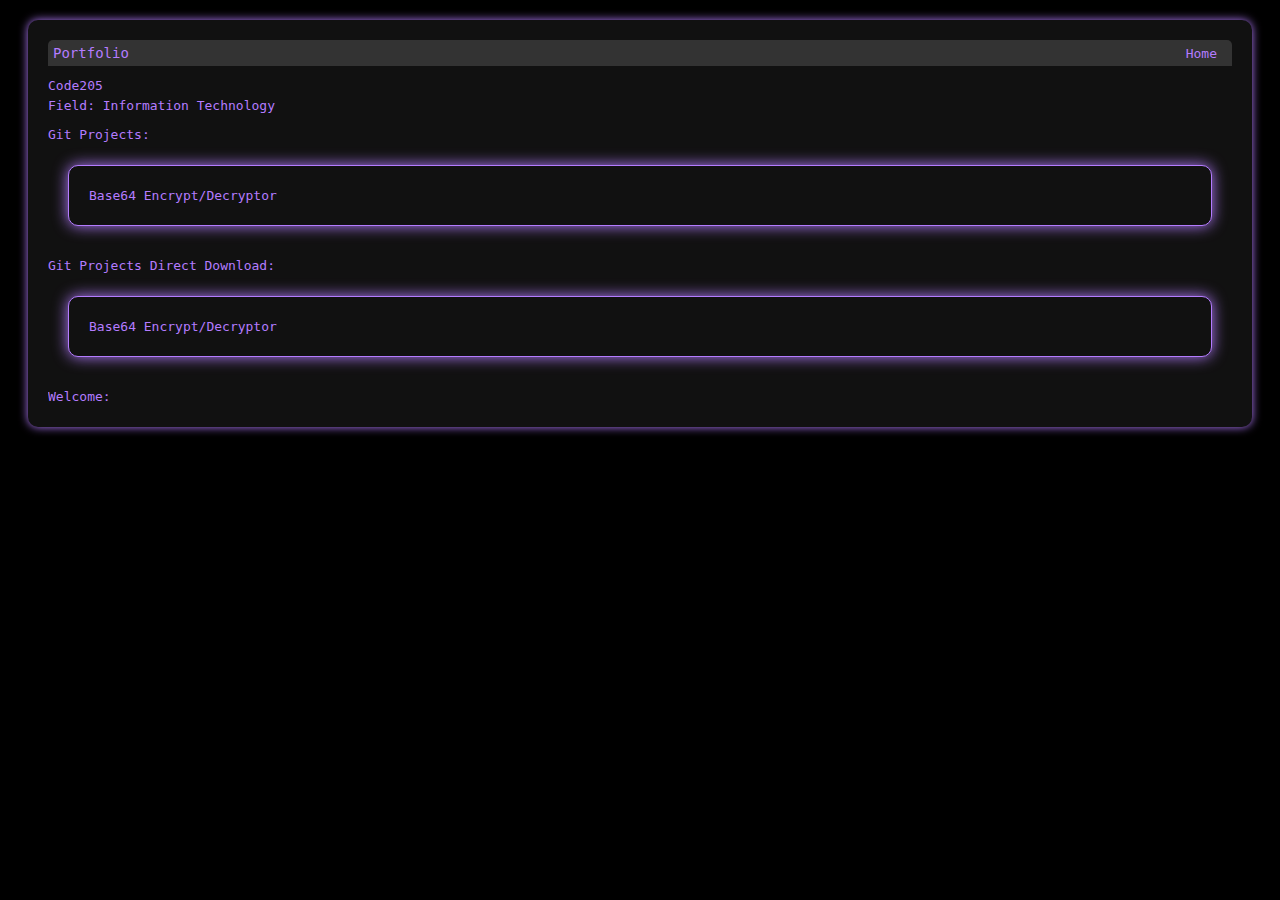
==== index.html @ 05ba0a34 "Update index.html" ====
<!DOCTYPE html>
<html>
  <head>
    <title>Code205 Github</title>
    <link rel="stylesheet" type="text/css" href="purple.css">
    <link rel="shortcut icon" type="image/png" href="favicon1.png">
  </head>
  <body>
    <div class="terminal">
      <div class="terminal-header">
        <div class="terminal-title">Portfolio</div>
        <a href="index.html" class="homepage-button">Home</a>
      </div>
      <div class="terminal-body">
	      <div class="terminal-line">Code205</div>
        <div class="terminal-line">Field: Information Technology</div>
      </div>
		<div class="terminal-body">
			<div class="terminal-line">Git Projects:</div>
			<ul class="terminal-files">
				<li><a href="https://github.com/Code205/Base64-Converter">Base64 Encrypt/Decryptor</a></li>
			</ul>
		</div>
		
		<div class="terminal-body">
			<div class="terminal-line">Git Projects Direct Download:</div>
			<ul class="terminal-files">
				<li><a href="https://github.com/Code205/Base64-Converter/archive/refs/heads/master.zip" download>Base64 Encrypt/Decryptor</a></li>
			</ul>
		</div>
		
		<div class="terminal-body">
			<div id="visitor-count" class="terminal-line">Welcome: <span id="visitor-ip"></span></div>
		</div>
    </div>

    <script>
      // Get visitor's IP address
      function getVisitorIP() {
        fetch('https://api.ipify.org?format=json')
          .then(response => response.json())
          .then(data => {
            const visitorIP = data.ip;
            const visitorIPElement = document.getElementById('visitor-ip');
            visitorIPElement.textContent = visitorIP;
          })
          .catch(error => console.log(error));
      }

      // Execute on page load
      getVisitorIP();
    </script>
  </body>
</html>
---- purple.css ----
body {
  background-color: #000;
}

h1 {
  color: #b47cff;
}

ul {
  list-style: none;
  padding: 0;
  margin: 0;
  border: 1px solid #b47cff;
  border-radius: 5px;
}

a {
  color: #b47cff;
  text-decoration: none;
}

a:hover {
  color: #c699ff;
  text-decoration: underline;
}

.terminal {
  font-family: monospace;
  color: #b47cff;
  background-color: #111;
  padding: 20px;
  margin: 20px;
  border-radius: 10px;
  box-shadow: 0px 0px 10px #b47cff;
}

.terminal-header {
  display: flex;
  align-items: center;
  justify-content: space-between;
  background-color: #333;
  padding: 5px;
  border-top-left-radius: 5px;
  border-top-right-radius: 5px;
}

.terminal-title {
  font-size: 14px;
  color: #b47cff;
  margin: 0;
}

.terminal-body {
  margin-top: 10px;
  overflow-y: auto;
  max-height: 220px;
}

.terminal-line {
  line-height: 1.5;
  color: #b47cff;
}

.terminal-files {
  font-family: monospace;
  color: #b47cff;
  background-color: #111;
  padding: 20px;
  margin: 20px;
  border-radius: 10px;
  box-shadow: 0px 0px 15px #b47cff;
  columns: 4;
  column-gap: 10px;
}

.terminal-files li {
  line-height: 1.5;
  margin-bottom: 10px;
}

.terminal-files li a {
  color: #b47cff;
  text-decoration: none;
}

.terminal-files li a:hover {
  color: #000000;
  background-color: #b47cff;
  transition: background-color 1.3s ease-in-out;
}

.homepage-button {
  color: #b47cff;
  text-decoration: none;
  margin-right: 10px;
}

.homepage-button:hover {
  color: #c699ff;
  text-decoration: underline;
}
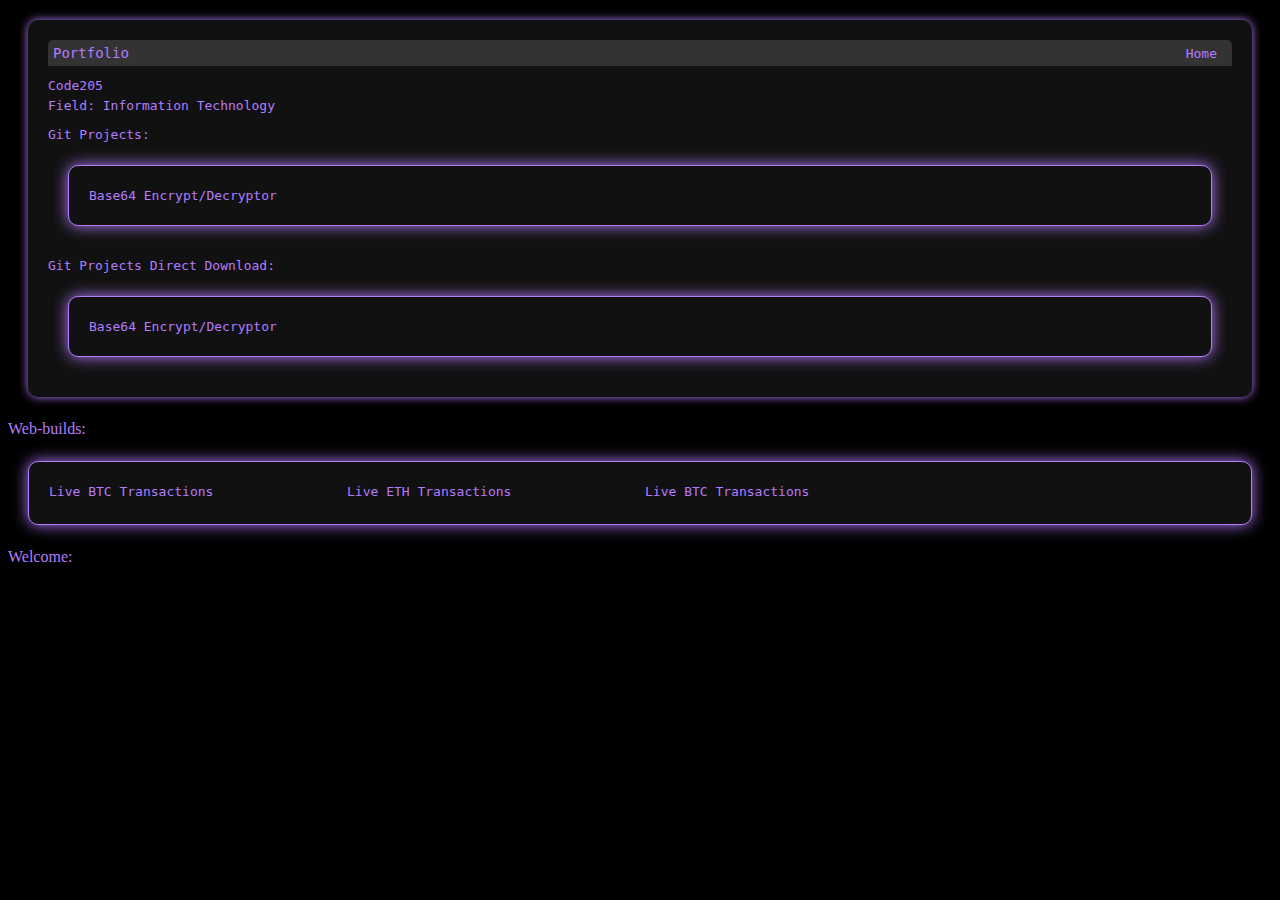
==== commit 40a7a3c8: "Update index.html" ====
--- a/index.html
+++ b/index.html
@@ -12,26 +12,32 @@
         <a href="index.html" class="homepage-button">Home</a>
       </div>
       <div class="terminal-body">
-	      <div class="terminal-line">Code205</div>
+        <div class="terminal-line">Code205</div>
         <div class="terminal-line">Field: Information Technology</div>
       </div>
-		<div class="terminal-body">
-			<div class="terminal-line">Git Projects:</div>
-			<ul class="terminal-files">
-				<li><a href="https://github.com/Code205/Base64-Converter">Base64 Encrypt/Decryptor</a></li>
-			</ul>
-		</div>
-		
-		<div class="terminal-body">
-			<div class="terminal-line">Git Projects Direct Download:</div>
-			<ul class="terminal-files">
-				<li><a href="https://github.com/Code205/Base64-Converter/archive/refs/heads/master.zip" download>Base64 Encrypt/Decryptor</a></li>
-			</ul>
-		</div>
-		
-		<div class="terminal-body">
-			<div id="visitor-count" class="terminal-line">Welcome: <span id="visitor-ip"></span></div>
-		</div>
+      <div class="terminal-body">
+        <div class="terminal-line">Git Projects:</div>
+        <ul class="terminal-files">
+          <li><a href="https://github.com/Code205/Base64-Converter">Base64 Encrypt/Decryptor</a></li>
+        </ul>
+      </div>
+      <div class="terminal-body">
+        <div class="terminal-line">Git Projects Direct Download:</div>
+        <ul class="terminal-files">
+          <li><a href="https://github.com/Code205/Base64-Converter/archive/refs/heads/master.zip" download>Base64 Encrypt/Decryptor</a></li>
+        </ul>
+      </div>
+      </div>
+      <div class="terminal-body">
+        <div class="terminal-line">Web-builds:</div>
+        <ul class="terminal-files">
+<li><a href="bitcoin.html">Live BTC Transactions</a></li>
+<li><a href=""eth.html">Live ETH Transactions</a></li>
+<li><a href=""litecoin.html">Live BTC Transactions</a></li>
+        </ul>
+      <div class="terminal-body">
+        <div id="visitor-count" class="terminal-line">Welcome: <span id="visitor-ip"></span></div>
+      </div>
     </div>
 
     <script>
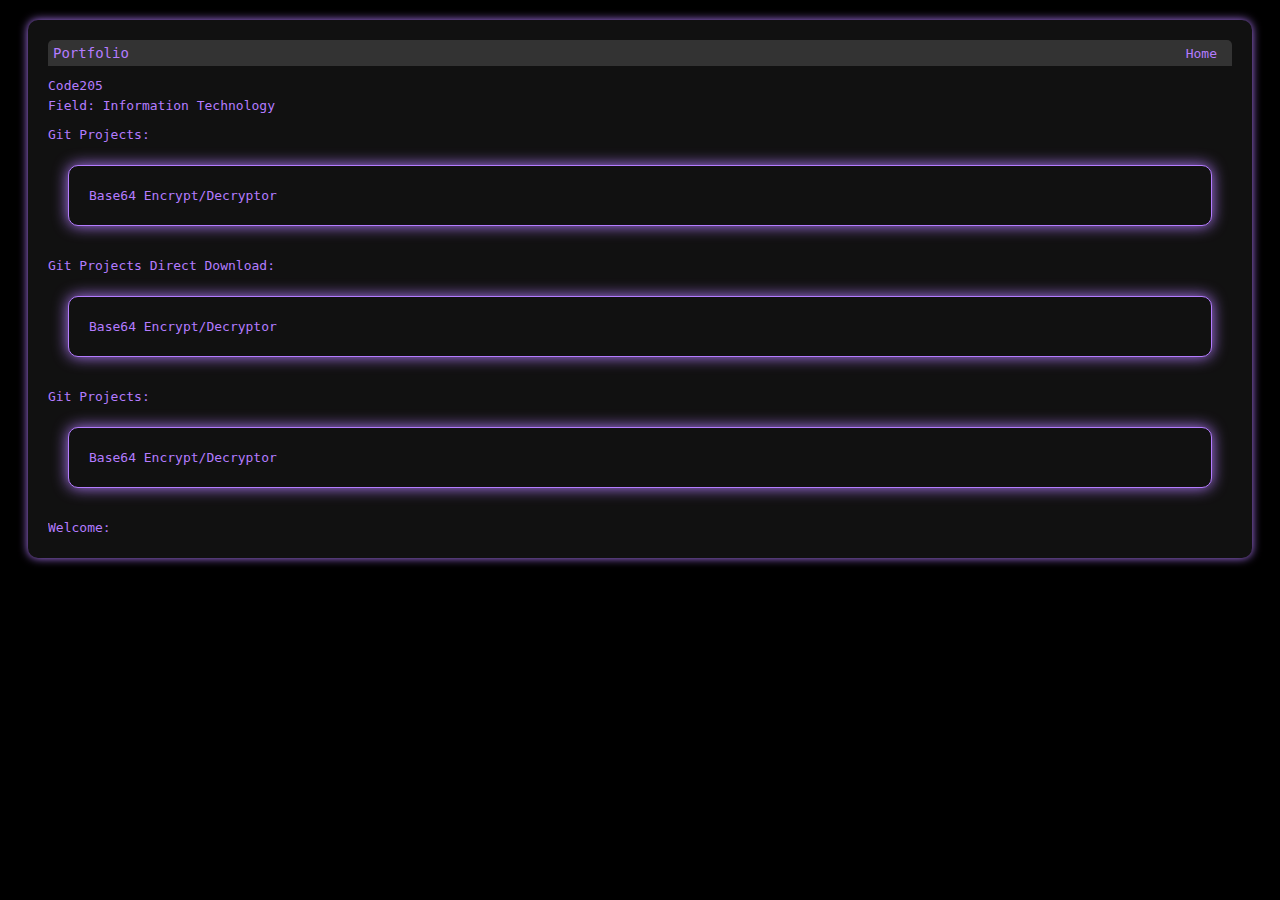
==== commit 123b20b8: "Update index.html" ====
--- a/index.html
+++ b/index.html
@@ -27,14 +27,14 @@
           <li><a href="https://github.com/Code205/Base64-Converter/archive/refs/heads/master.zip" download>Base64 Encrypt/Decryptor</a></li>
         </ul>
       </div>
+      
+<div class="terminal-body">
+        <div class="terminal-line">Git Projects:</div>
+        <ul class="terminal-files">
+          <li><a href="https://github.com/Code205/Base64-Converter">Base64 Encrypt/Decryptor</a></li>
+        </ul>
       </div>
-      <div class="terminal-body">
-        <div class="terminal-line">Web-builds:</div>
-        <ul class="terminal-files">
-<li><a href="bitcoin.html">Live BTC Transactions</a></li>
-<li><a href=""eth.html">Live ETH Transactions</a></li>
-<li><a href=""litecoin.html">Live BTC Transactions</a></li>
-        </ul>
+
       <div class="terminal-body">
         <div id="visitor-count" class="terminal-line">Welcome: <span id="visitor-ip"></span></div>
       </div>
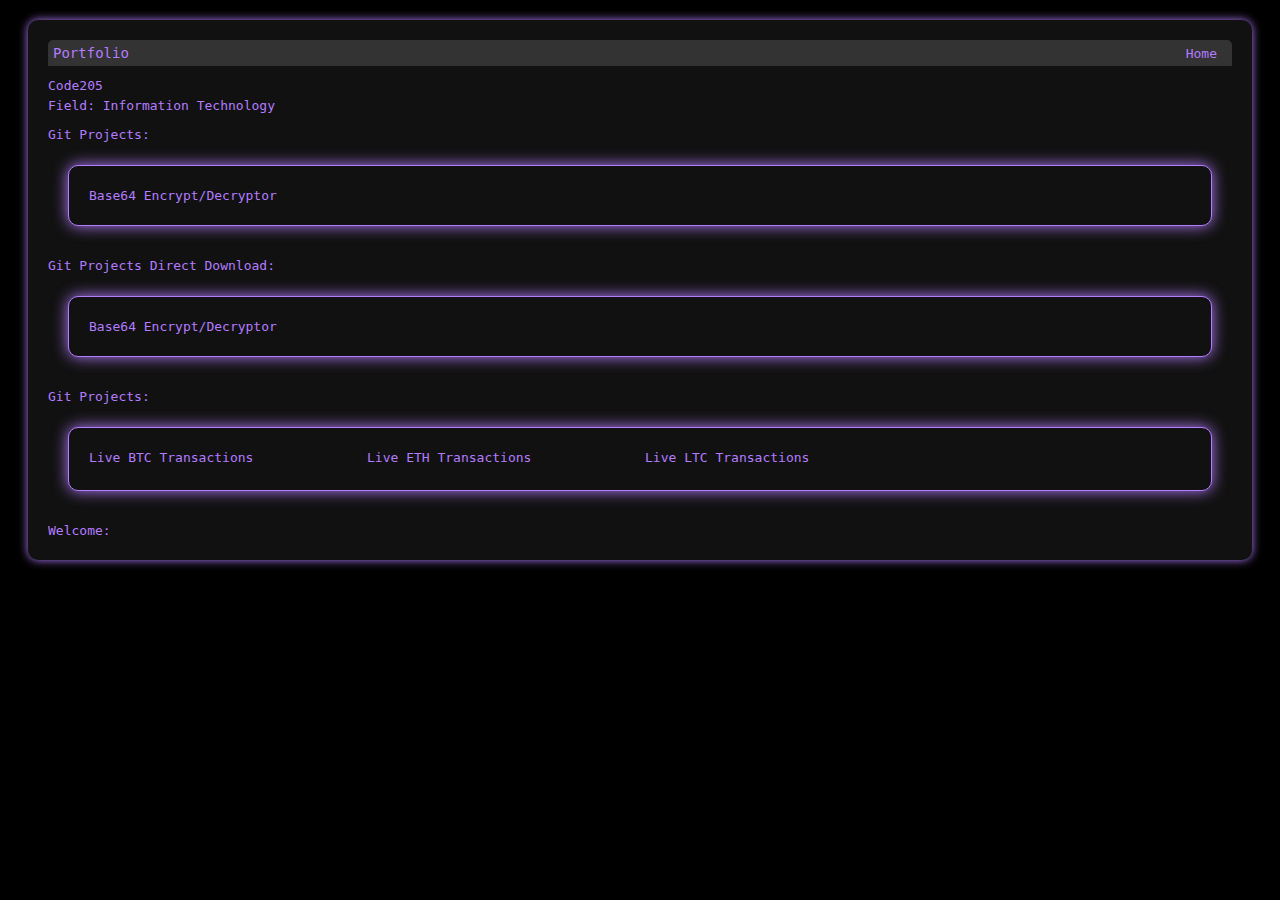
==== commit 898e9baa: "Update index.html" ====
--- a/index.html
+++ b/index.html
@@ -15,13 +15,18 @@
         <div class="terminal-line">Code205</div>
         <div class="terminal-line">Field: Information Technology</div>
       </div>
-      <div class="terminal-body">
+
+ 
+
+
+    <div class="terminal-body">
         <div class="terminal-line">Git Projects:</div>
         <ul class="terminal-files">
           <li><a href="https://github.com/Code205/Base64-Converter">Base64 Encrypt/Decryptor</a></li>
         </ul>
       </div>
-      <div class="terminal-body">
+     
+ <div class="terminal-body">
         <div class="terminal-line">Git Projects Direct Download:</div>
         <ul class="terminal-files">
           <li><a href="https://github.com/Code205/Base64-Converter/archive/refs/heads/master.zip" download>Base64 Encrypt/Decryptor</a></li>
@@ -31,9 +36,15 @@
 <div class="terminal-body">
         <div class="terminal-line">Git Projects:</div>
         <ul class="terminal-files">
-          <li><a href="https://github.com/Code205/Base64-Converter">Base64 Encrypt/Decryptor</a></li>
+          <li><a href="bitcoin.html">Live BTC Transactions</a></li>
+<li><a href="eth.html">Live ETH Transactions</a></li>
+<li><a href="litecoin.html">Live LTC Transactions</a></li>
         </ul>
       </div>
+
+
+
+
 
       <div class="terminal-body">
         <div id="visitor-count" class="terminal-line">Welcome: <span id="visitor-ip"></span></div>
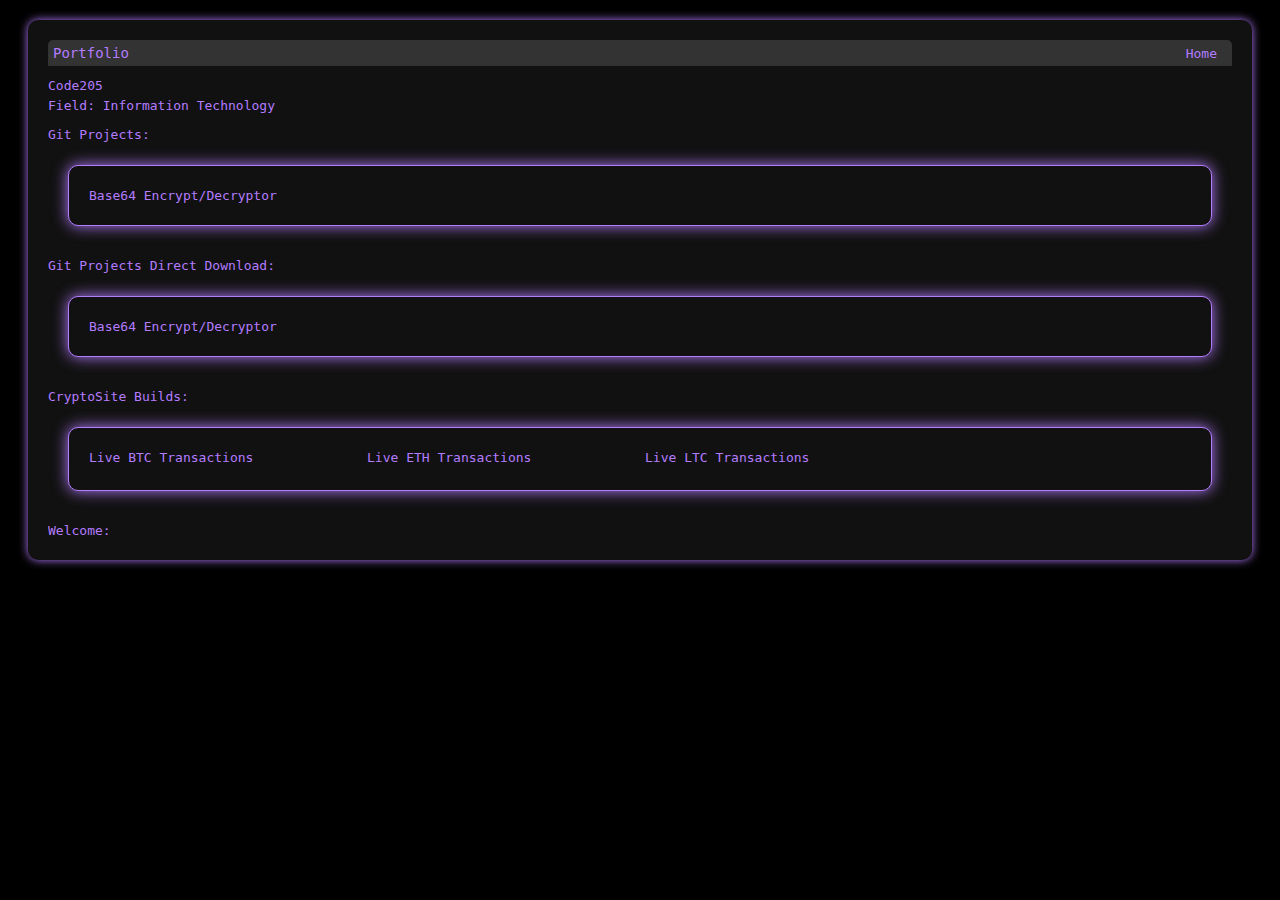
==== commit 8f512408: "Update index.html" ====
--- a/index.html
+++ b/index.html
@@ -34,7 +34,7 @@
       </div>
       
 <div class="terminal-body">
-        <div class="terminal-line">Git Projects:</div>
+        <div class="terminal-line">CryptoSite Builds:</div>
         <ul class="terminal-files">
           <li><a href="bitcoin.html">Live BTC Transactions</a></li>
 <li><a href="eth.html">Live ETH Transactions</a></li>
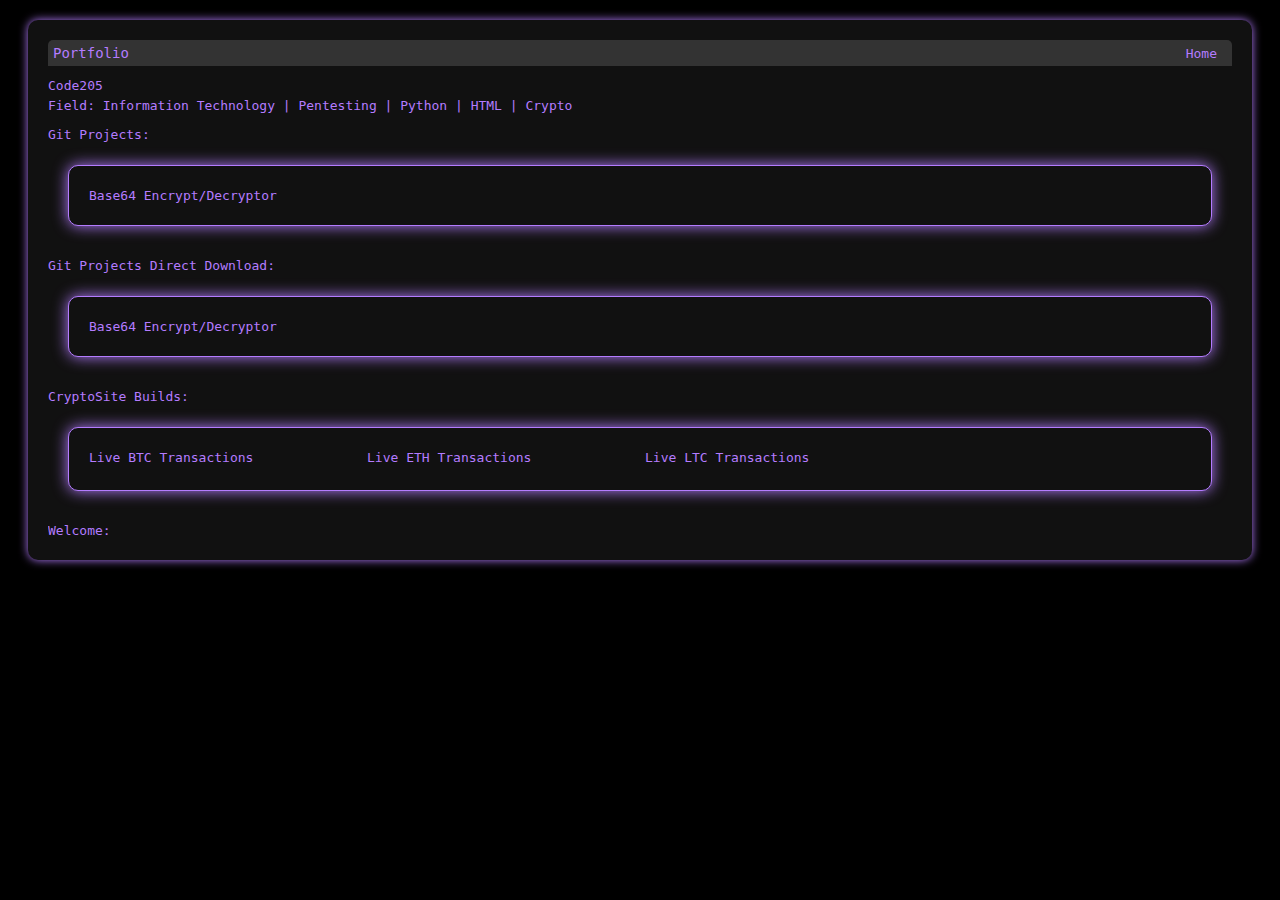
==== commit 5695d537: "Update index.html" ====
--- a/index.html
+++ b/index.html
@@ -13,7 +13,7 @@
       </div>
       <div class="terminal-body">
         <div class="terminal-line">Code205</div>
-        <div class="terminal-line">Field: Information Technology</div>
+        <div class="terminal-line">Field: Information Technology | Pentesting | Python | HTML | Crypto</div>
       </div>
 
  
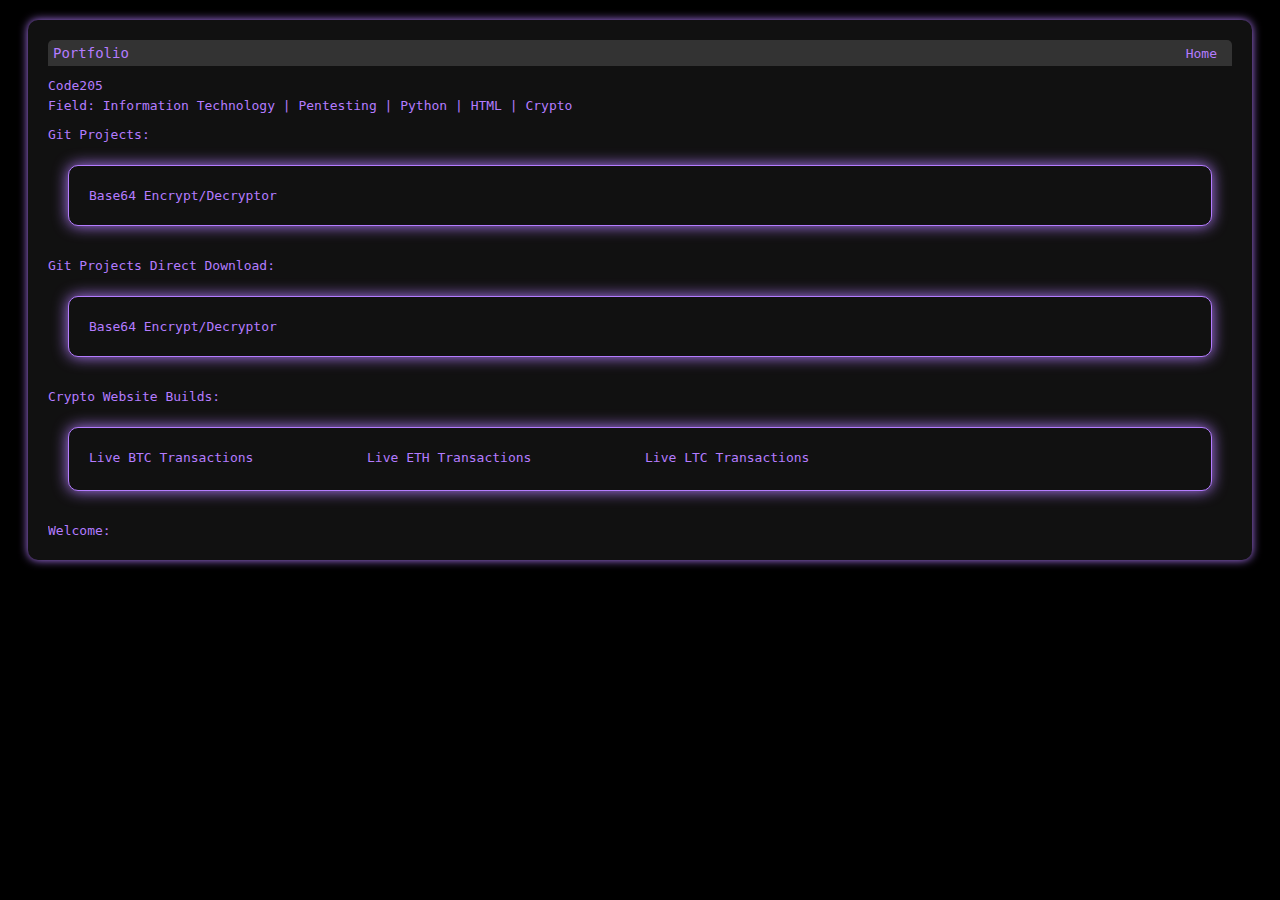
==== commit 8636426b: "Update index.html" ====
--- a/index.html
+++ b/index.html
@@ -13,7 +13,7 @@
       </div>
       <div class="terminal-body">
         <div class="terminal-line">Code205</div>
-        <div class="terminal-line">Field: Information Technology | Pentesting | Python | HTML | Crypto</div>
+        <div class="terminal-line">Field: Information Technology   |   Pentesting   |   Python   |   HTML   |   Crypto</div>
       </div>
 
  
@@ -34,7 +34,7 @@
       </div>
       
 <div class="terminal-body">
-        <div class="terminal-line">CryptoSite Builds:</div>
+        <div class="terminal-line">Crypto Website Builds:</div>
         <ul class="terminal-files">
           <li><a href="bitcoin.html">Live BTC Transactions</a></li>
 <li><a href="eth.html">Live ETH Transactions</a></li>
